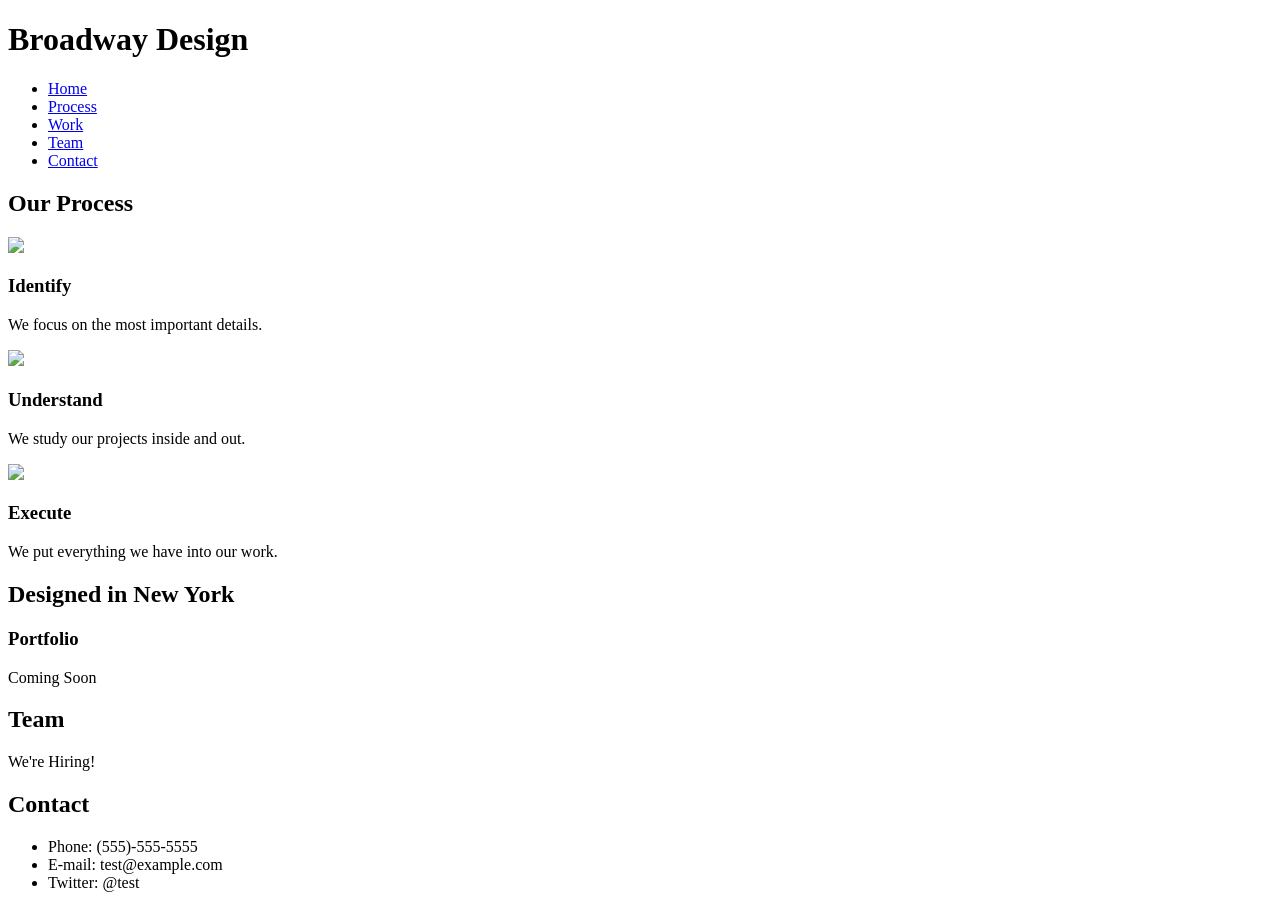
==== Broadway/Broadway/index.html @ 98a88964 "Add files via upload" ====
<!DOCTYPE html>
<html>
  <head>
    <link href="C:\Users\arsea\OneDrive\Desktop\Projects Codeacademy\Broadway\Broadway\Resources\style.css" type="text/css" rel="stylesheet">
    <title>Broadway Design</title>
  </head>

  <body>
    <div>
<h1>Broadway Design</h1>
  <p>
    <ul>
      <li><a href="#home">Home</a></li>
      <li><a href="#Process">Process</a></li>
      <li><a href="#Work">Work</a></li>
      <li><a href="#Team">Team</a></li>
      <li><a href="#Contact">Contact</a></li>
    </ul>
  </p>
</div>

<div>
  <h2 class="#Process">Our Process</h2>
  <img src="https://s3.amazonaws.com/codecademy-content/programs/freelance-one/broadway/images/identify.svg">
  <h3>Identify</h3>
  <p>We focus on the most important details.</p>

  <img src="https://s3.amazonaws.com/codecademy-content/programs/freelance-one/broadway/images/understand.svg">
  <h3>Understand</h3>
  <p>We study our projects inside and out.</p>

  <img src="https://s3.amazonaws.com/codecademy-content/programs/freelance-one/broadway/images/execute.svg">
  <h3>Execute</h3>
  <p>We put everything we have into our work.</p>
</div>


<div>
  <h2 class="#work">Designed in New York</h2>
    <h3>Portfolio</h3>
    <p>Coming Soon</p>
  </div>

  <div>
    <h2 class="#team">Team</h2>
      <p>We're Hiring!</p>
    </div>

    <div>
      <h2 class="#contact">Contact</h2>
      <p>
        <ul>
          <li>Phone: (555)-555-5555</li>
          <li>E-mail: test@example.com</li>
          <li>Twitter: @test</li>
        </ul>
      </p>
      </div>

  </body>
</html>
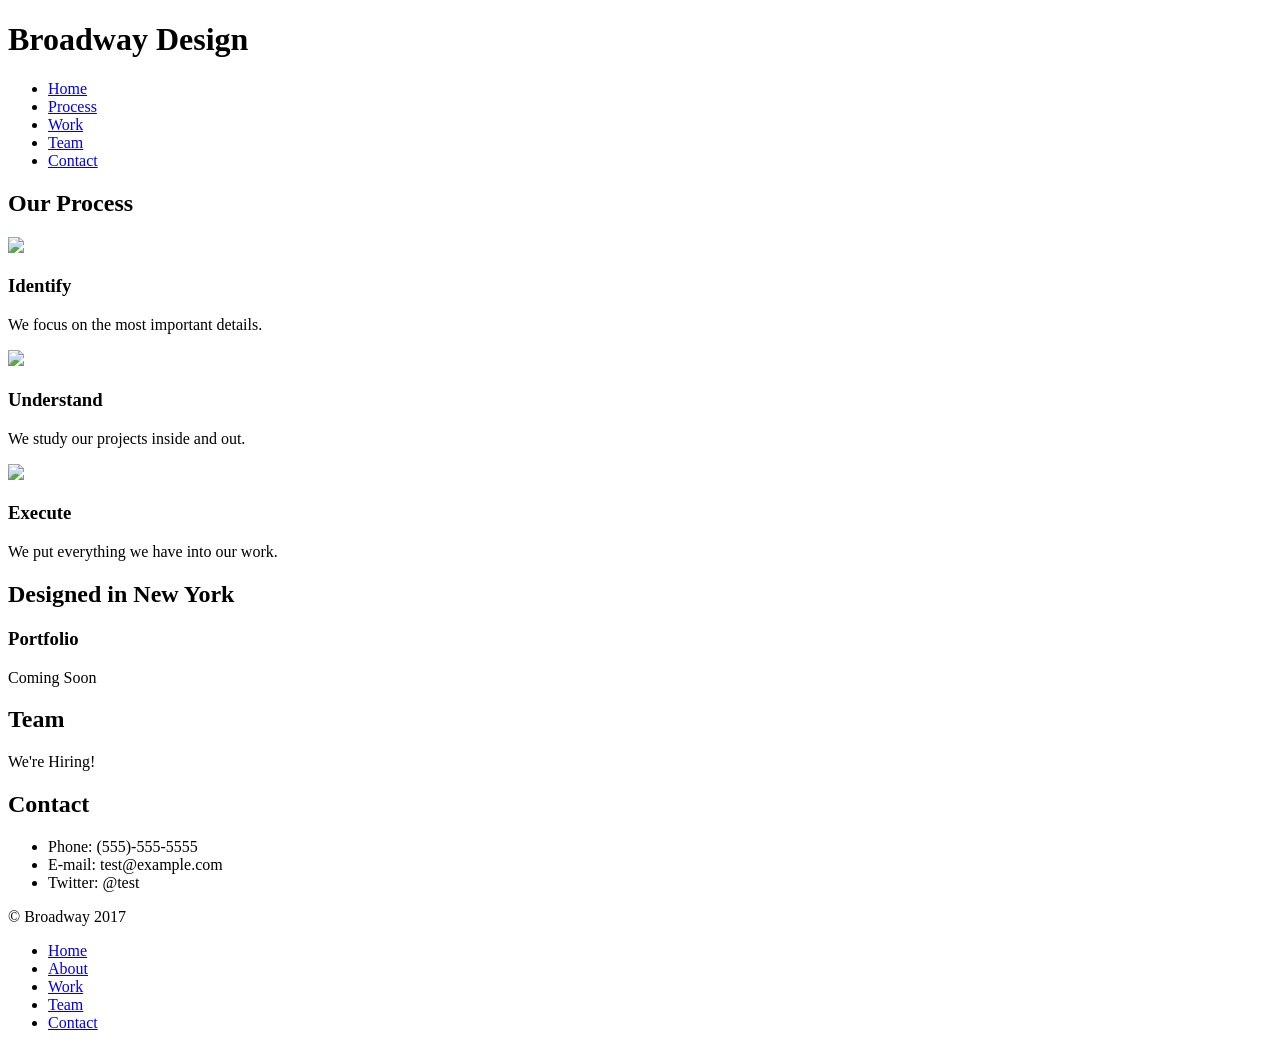
==== commit a7b4ab0d: "Add files via upload" ====
--- a/Broadway/Broadway/index.html
+++ b/Broadway/Broadway/index.html
@@ -10,16 +10,16 @@
 <h1>Broadway Design</h1>
   <p>
     <ul>
-      <li><a href="#home">Home</a></li>
-      <li><a href="#Process">Process</a></li>
-      <li><a href="#Work">Work</a></li>
-      <li><a href="#Team">Team</a></li>
-      <li><a href="#Contact">Contact</a></li>
+      <li id="home"><a href="#home">Home</a></li>
+      <li id="Process"><a href="#process">Process</a></li>
+      <li id="Work"><a href="#Work">Work</a></li>
+      <li id="Team"><a href="#Team">Team</a></li>
+      <li id="Contact"><a href="#Contact">Contact</a></li>
     </ul>
   </p>
 </div>
 
-<div>
+<div class="footer">
   <h2 class="#Process">Our Process</h2>
   <img src="https://s3.amazonaws.com/codecademy-content/programs/freelance-one/broadway/images/identify.svg">
   <h3>Identify</h3>
@@ -57,5 +57,17 @@
       </p>
       </div>
 
+      <div class="footer">
+        <p>
+          &copy; Broadway 2017
+          <ul>
+            <li><a href="#home">Home</a></li>
+            <li><a href="#Process">About</a></li>
+            <li><a href="#Work">Work</a></li>
+            <li><a href="#Team">Team</a></li>
+            <li><a href="#Contact">Contact</a></li>
+          </ul>
+        </p>
+        </div>
   </body>
 </html>
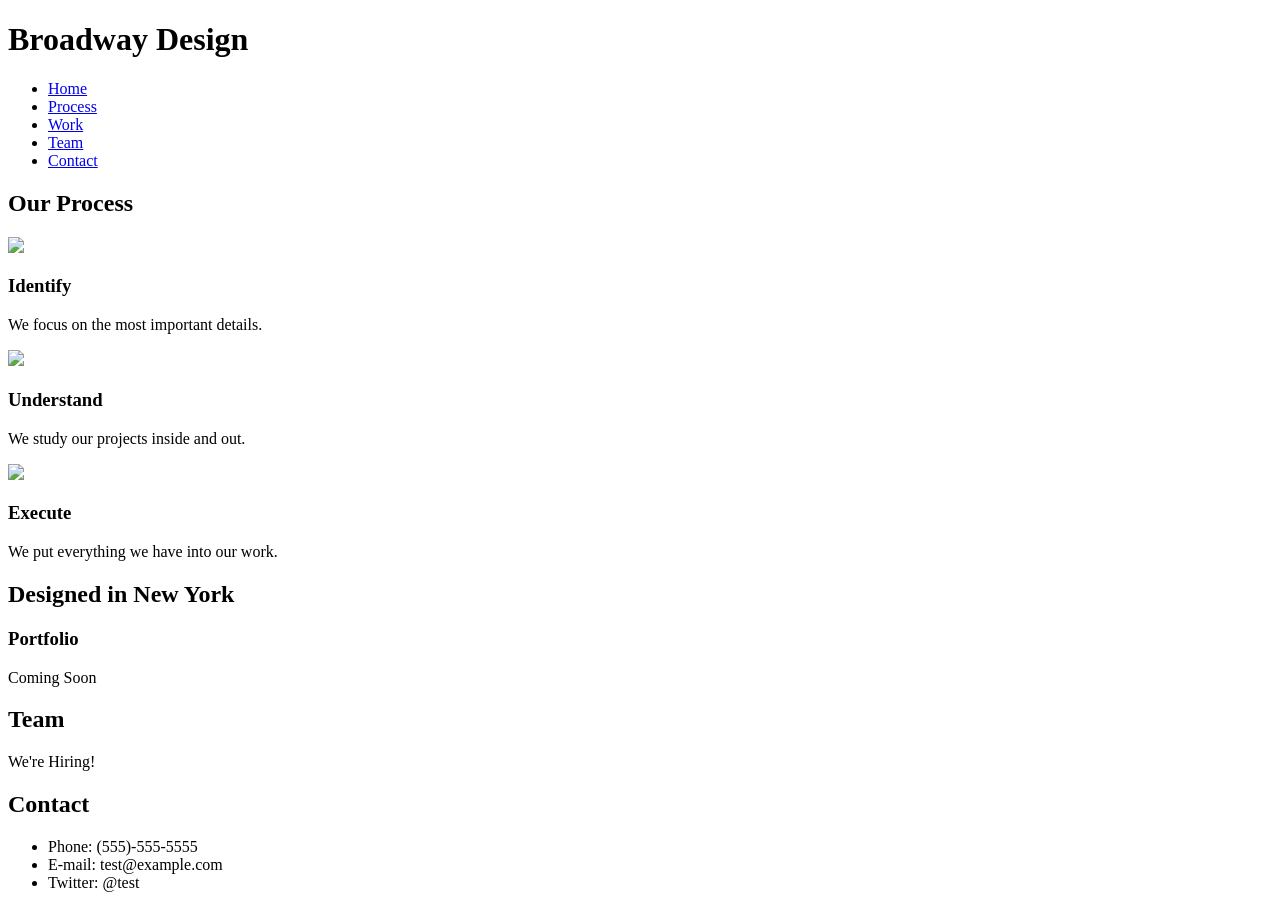
==== commit a1f66233: "Add files via upload" ====
--- a/Broadway/Broadway/index.html
+++ b/Broadway/Broadway/index.html
@@ -10,16 +10,16 @@
 <h1>Broadway Design</h1>
   <p>
     <ul>
-      <li id="home"><a href="#home">Home</a></li>
-      <li id="Process"><a href="#process">Process</a></li>
-      <li id="Work"><a href="#Work">Work</a></li>
-      <li id="Team"><a href="#Team">Team</a></li>
-      <li id="Contact"><a href="#Contact">Contact</a></li>
+      <li><a href="#home">Home</a></li>
+      <li><a href="#Process">Process</a></li>
+      <li><a href="#Work">Work</a></li>
+      <li><a href="#Team">Team</a></li>
+      <li><a href="#Contact">Contact</a></li>
     </ul>
   </p>
 </div>
 
-<div class="footer">
+<div>
   <h2 class="#Process">Our Process</h2>
   <img src="https://s3.amazonaws.com/codecademy-content/programs/freelance-one/broadway/images/identify.svg">
   <h3>Identify</h3>
@@ -57,17 +57,5 @@
       </p>
       </div>
 
-      <div class="footer">
-        <p>
-          &copy; Broadway 2017
-          <ul>
-            <li><a href="#home">Home</a></li>
-            <li><a href="#Process">About</a></li>
-            <li><a href="#Work">Work</a></li>
-            <li><a href="#Team">Team</a></li>
-            <li><a href="#Contact">Contact</a></li>
-          </ul>
-        </p>
-        </div>
   </body>
 </html>
